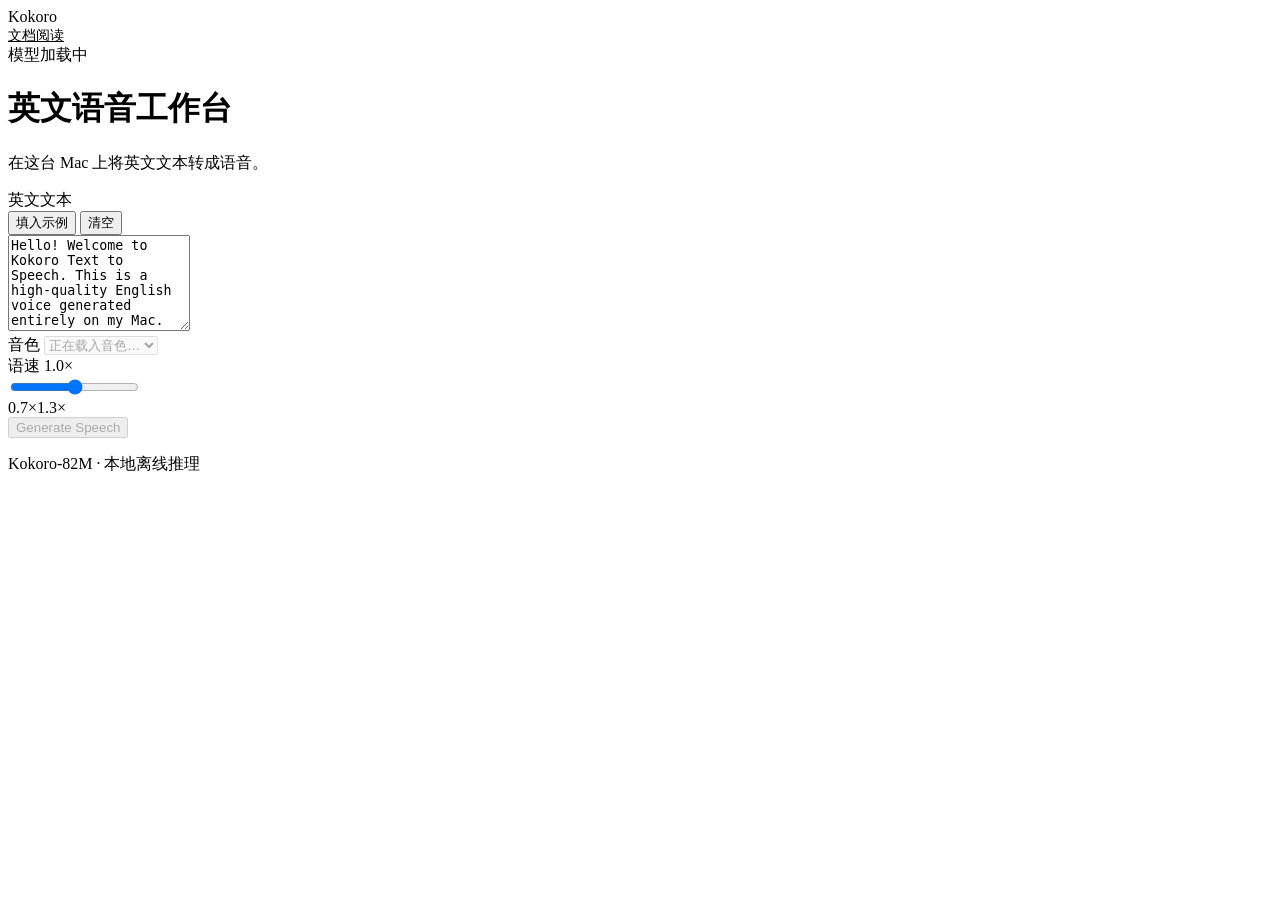
==== frontend/tts.html @ 8cda171b "Initial release of Kokoro Reader" ====
<!doctype html>
<html lang="zh-CN">
<head>
  <meta charset="utf-8">
  <meta name="viewport" content="width=device-width, initial-scale=1">
  <meta name="color-scheme" content="light">
  <meta name="theme-color" content="#f7f7fb">
  <title>Kokoro · 英文语音工作台</title>
  <link rel="icon" href="data:,">
  <link rel="stylesheet" href="/assets/style.css">
  <script src="/assets/app.js" defer></script>
</head>
<body>
  <header class="topbar">
    <div class="topbar-inner">
      <div class="brand">
        <span class="mark" aria-hidden="true"><i></i><i></i><i></i><i></i><i></i></span>
        <span>Kokoro</span>
      </div>
      <a href="/" style="color:var(--accent); font-size:14px; margin-inline-start:auto; margin-inline-end:20px">文档阅读</a>
      <div id="model-status" class="status-pill" data-state="loading" role="status">
        <span class="dot" aria-hidden="true"></span><span id="model-status-text">模型加载中</span>
      </div>
    </div>
  </header>

  <main>
    <div class="intro">
      <h1>英文语音工作台</h1>
      <p>在这台 Mac 上将英文文本转成语音。</p>
    </div>
    <section class="studio" aria-label="英文语音生成">
      <form id="tts-form">
        <div class="editor-header">
          <label for="text">英文文本</label>
          <div class="text-actions">
            <button type="button" class="text-button" id="example">填入示例</button>
            <button type="button" class="text-button" id="clear">清空</button>
          </div>
        </div>
        <textarea id="text" rows="6" spellcheck="true" lang="en"
                  aria-describedby="character-count" placeholder="Type or paste English text here…">Hello! Welcome to Kokoro Text to Speech. This is a high-quality English voice generated entirely on my Mac.</textarea>
        <div id="character-count" class="character-count"></div>

        <div class="options">
          <div class="option">
            <label for="voice">音色</label>
            <select id="voice" disabled><option>正在载入音色…</option></select>
          </div>
          <div class="option">
            <div class="speed-label">
              <label for="speed">语速</label>
              <output for="speed" id="speed-value">1.0×</output>
            </div>
            <input type="range" id="speed" min="0.7" max="1.3" step="0.1" value="1.0">
            <div class="speed-ticks" aria-hidden="true"><span>0.7×</span><span>1.3×</span></div>
          </div>
        </div>
        <button class="generate" id="generate" type="submit" lang="en" disabled>
          <span class="button-icon" aria-hidden="true"></span><span id="generate-label">Generate Speech</span>
        </button>
        <p class="feedback" id="feedback" role="status" hidden></p>
      </form>

      <section class="result" id="result" aria-labelledby="result-title" hidden>
        <div class="result-heading">
          <div>
            <h2 id="result-title">生成结果</h2>
            <p id="result-details"></p>
          </div>
          <div class="result-actions">
            <button class="secondary-button" type="button" id="replay">重播</button>
            <a class="secondary-button download" id="download" download>下载 WAV</a>
          </div>
        </div>
        <audio id="player" controls preload="metadata" aria-label="生成的英文语音"></audio>
      </section>
    </section>
    <p class="footer">Kokoro-82M <span aria-hidden="true">·</span> 本地离线推理</p>
  </main>
</body>
</html>
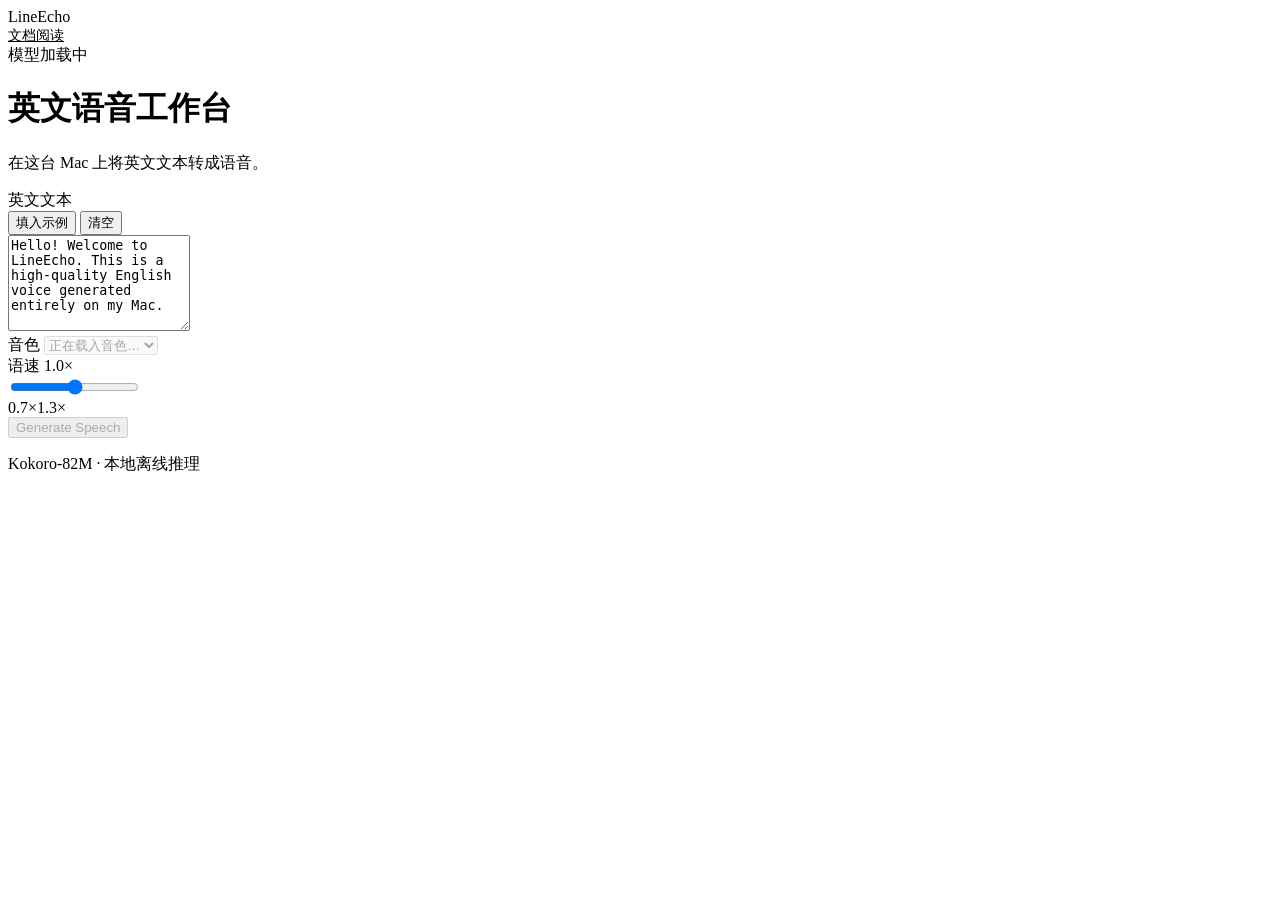
==== commit 07da83d7: "Rename Kokoro Reader to LineEcho" ====
--- a/frontend/tts.html
+++ b/frontend/tts.html
@@ -5,7 +5,7 @@
   <meta name="viewport" content="width=device-width, initial-scale=1">
   <meta name="color-scheme" content="light">
   <meta name="theme-color" content="#f7f7fb">
-  <title>Kokoro · 英文语音工作台</title>
+  <title>LineEcho · 英文语音工作台</title>
   <link rel="icon" href="data:,">
   <link rel="stylesheet" href="/assets/style.css">
   <script src="/assets/app.js" defer></script>
@@ -15,7 +15,7 @@
     <div class="topbar-inner">
       <div class="brand">
         <span class="mark" aria-hidden="true"><i></i><i></i><i></i><i></i><i></i></span>
-        <span>Kokoro</span>
+        <span>LineEcho</span>
       </div>
       <a href="/" style="color:var(--accent); font-size:14px; margin-inline-start:auto; margin-inline-end:20px">文档阅读</a>
       <div id="model-status" class="status-pill" data-state="loading" role="status">
@@ -39,7 +39,7 @@
           </div>
         </div>
         <textarea id="text" rows="6" spellcheck="true" lang="en"
-                  aria-describedby="character-count" placeholder="Type or paste English text here…">Hello! Welcome to Kokoro Text to Speech. This is a high-quality English voice generated entirely on my Mac.</textarea>
+                  aria-describedby="character-count" placeholder="Type or paste English text here…">Hello! Welcome to LineEcho. This is a high-quality English voice generated entirely on my Mac.</textarea>
         <div id="character-count" class="character-count"></div>
 
         <div class="options">
